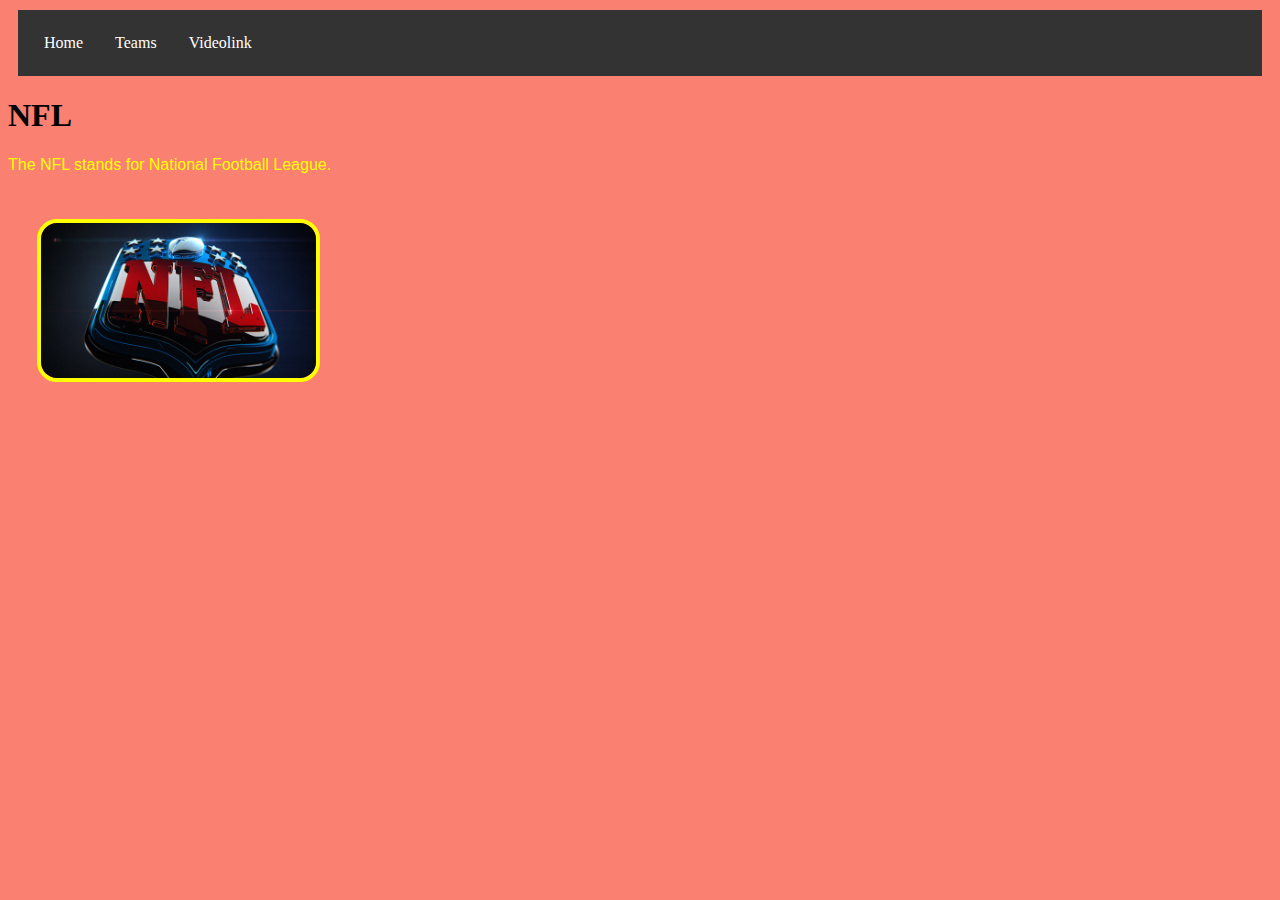
==== index.html @ 1a8db6f9 "e" ====
<!doctype html>
<html>
   <head>
    <meta charset="utf-8">
    <title>Untitled Document</title>
    <link href="CSS/style.css" rel="stylesheet" type="text/css">
   </head>

  <body>
	  <ul>
               <li><a href="index.html">Home</a></li>
               <li><a href=page2.html>Teams</a></li>
		  <li><a href="videolinks.html">Videolink</a></li>
	  </ul>
	  
	  <h1>NFL</h1>
	  <p>The NFL stands for  National Football League. </p>
	  <img src="resources/nfl logo.jpg" alt="NFL logo">
  </body>
	
</html>
---- CSS/style.css ----
@charset "utf-8";
	
body{
	background-color: salmon;
}
p{
  text-align:left;
  font-family: sans-serif;
  font-size: 16px;
	color: yellow
}
ul {
  list-style-type: none;
  margin: 10px;
  padding: 10px;
  overflow: hidden;
  background-color: #333;
}

li {
  float: left;
}

li a {
  display: block;
  color: white;
  text-align: center;
  padding: 14px 16px;
  text-decoration: none;
}

.active {
  background-color: yellow;
}
img {
  float:center;
  width: 275px;
  margin: 29px;
  border-color: yellow;
  border-width: 4px;
  border-style:solid;
  border-radius: 20px;
  height: auto
}
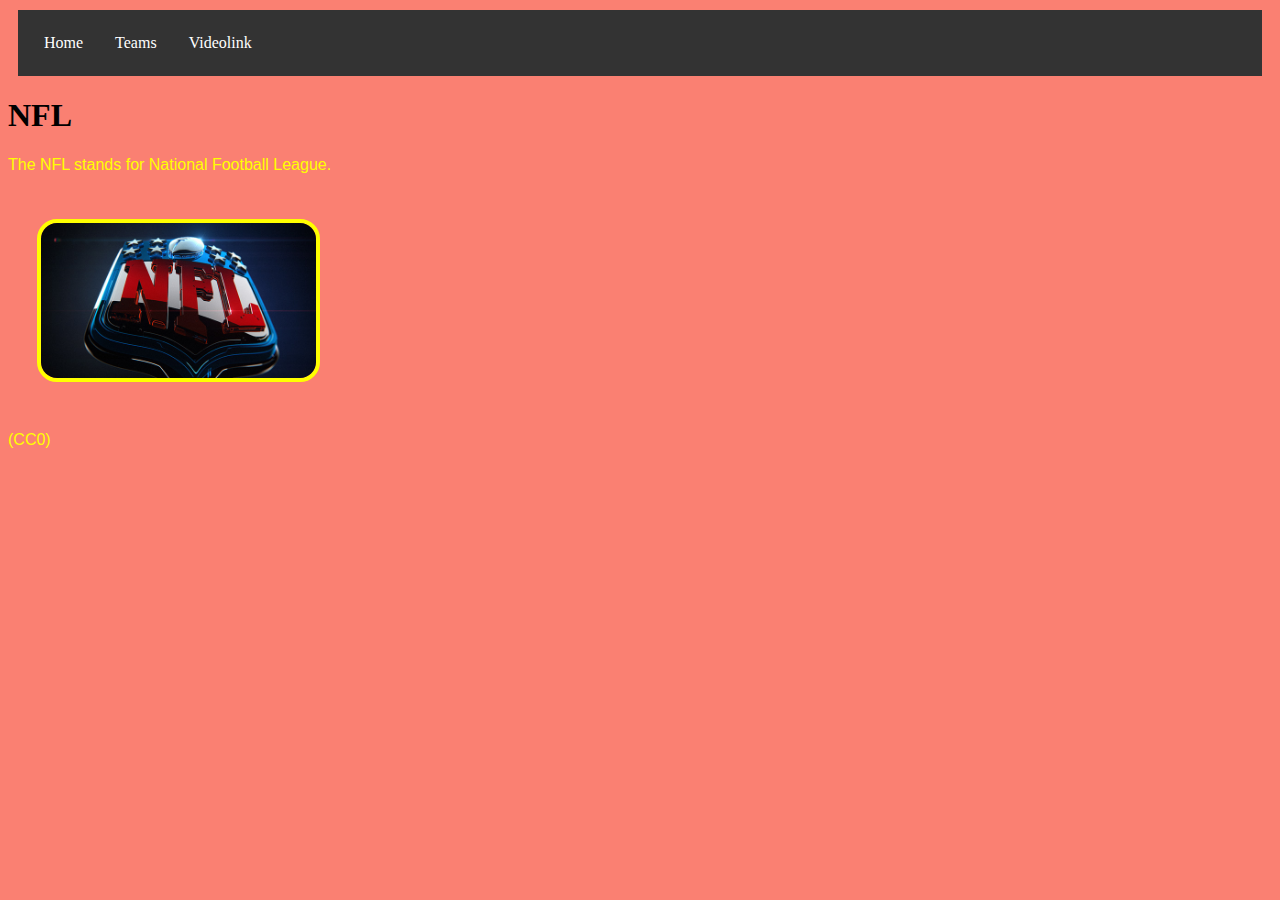
==== commit bc0a2076: "h" ====
--- a/index.html
+++ b/index.html
@@ -9,13 +9,14 @@
   <body>
 	  <ul>
                <li><a href="index.html">Home</a></li>
-               <li><a href=page2.html>Teams</a></li>
+               <li><a href="teams.html">Teams</a></li>
 		  <li><a href="videolinks.html">Videolink</a></li>
 	  </ul>
 	  
 	  <h1>NFL</h1>
 	  <p>The NFL stands for  National Football League. </p>
 	  <img src="resources/nfl logo.jpg" alt="NFL logo">
+	  <p>(CC0)</p>
   </body>
 	
 </html>
